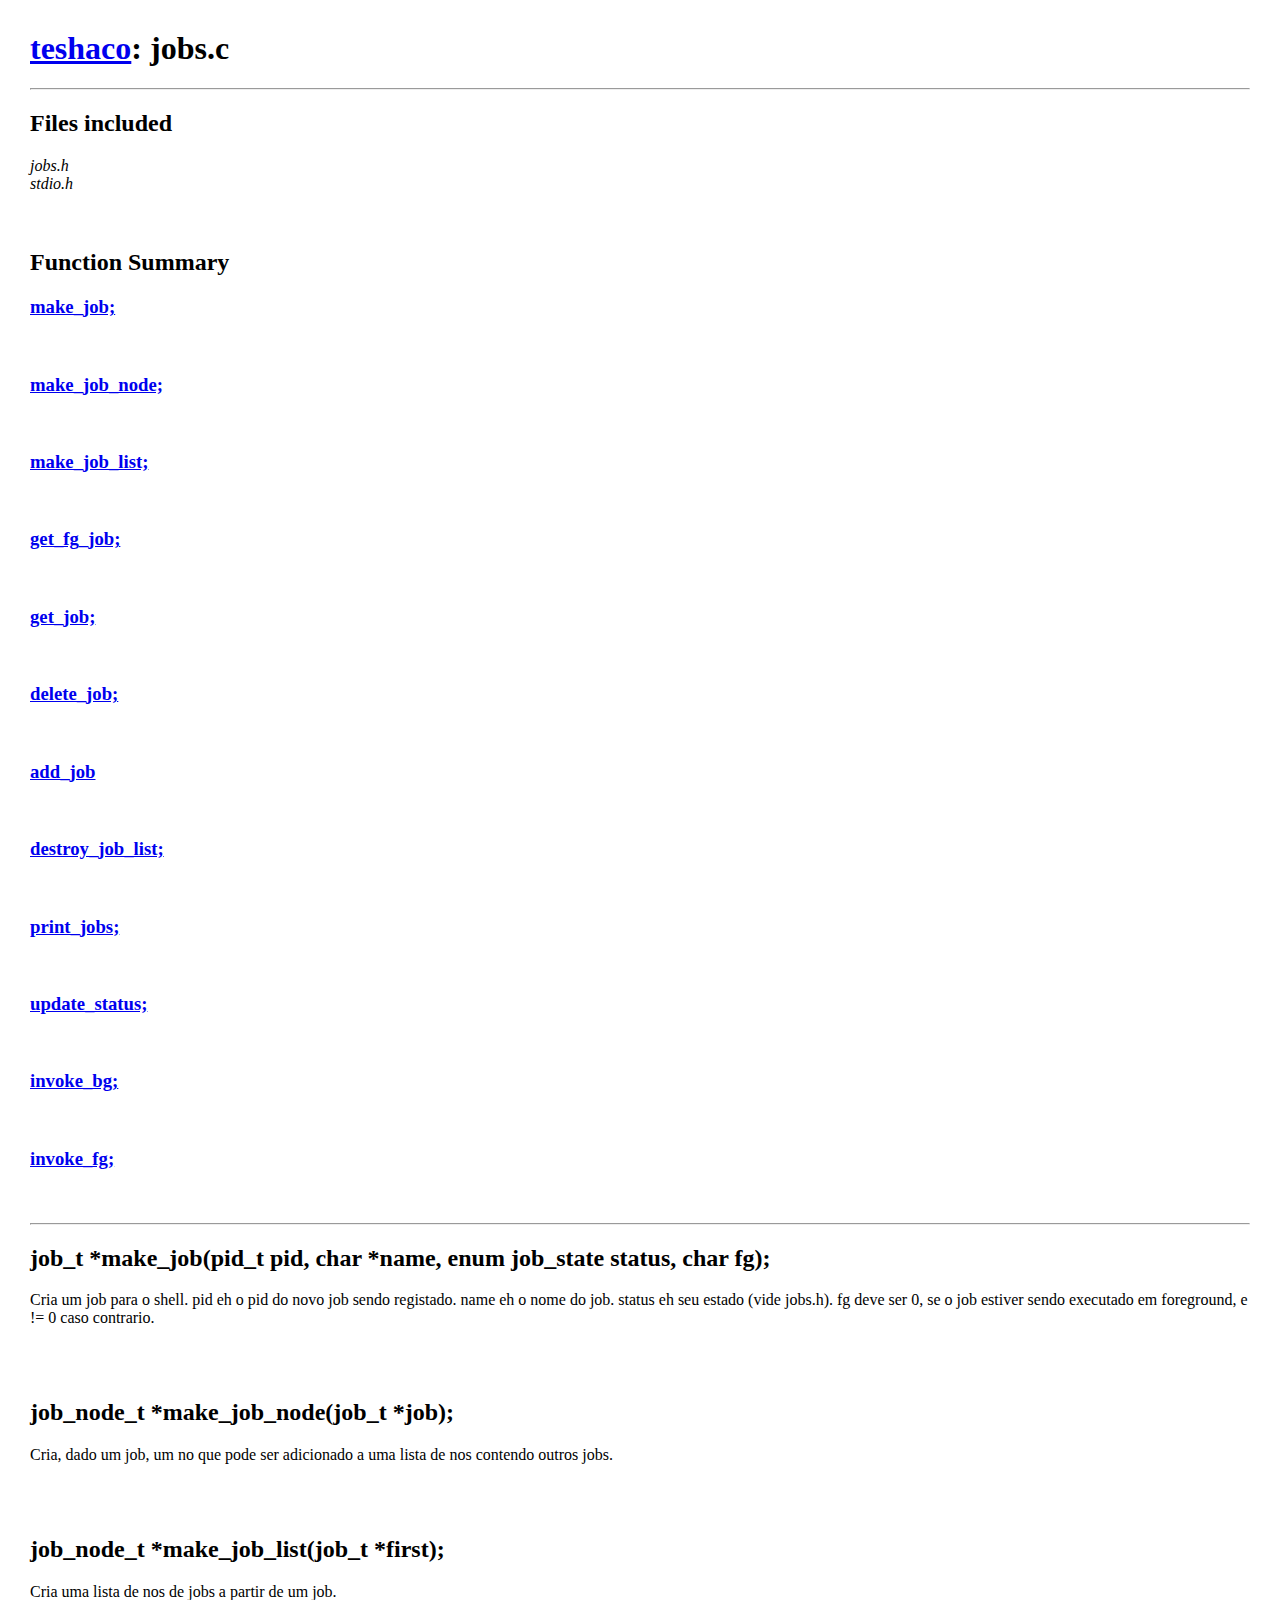
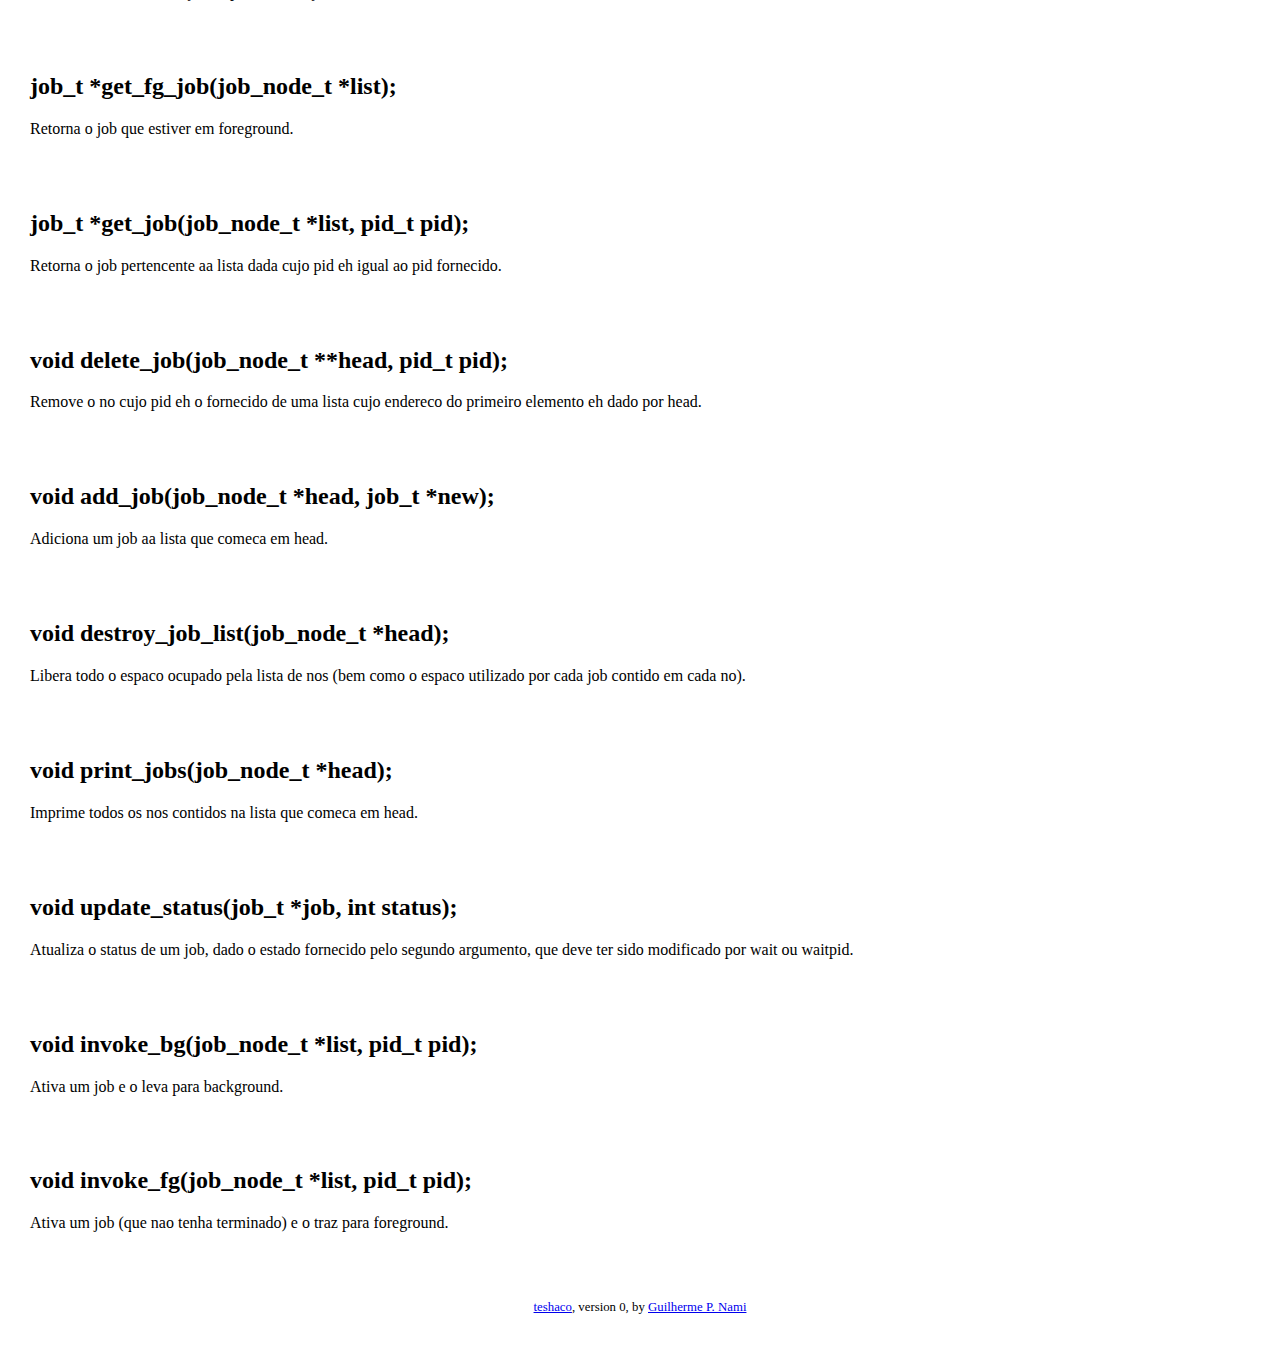
==== Documentation/jobs.c.htm @ 161aca80 "First push - needs brushing." ====
<!-- Documentation generated by CDoc ( https://github.com/guipn/CDoc/ ) -->
<html>
<head>
    <title>teshaco Documentation: jobs.c</title>
    <link rel="stylesheet" type="text/css" href="style.css"></link>
</head>
<body>
    <h1><a href="index.htm">teshaco</a>: jobs.c</h1>
    
    <hr/>
    <h2>Files included</h2>
    <em>jobs.h</em><br/>
    <em>stdio.h</em><br/>
        <br/>
    <br/>

    
    <h2>Function Summary</h2>
        <a href="#make_job;"><h3>make_job;</h3></a> <ShortDescription> <br/>
    <a href="#make_job_node;"><h3>make_job_node;</h3></a> <ShortDescription> <br/>
    <a href="#make_job_list;"><h3>make_job_list;</h3></a> <ShortDescription> <br/>
    <a href="#get_fg_job;"><h3>get_fg_job;</h3></a> <ShortDescription> <br/>
    <a href="#get_job;"><h3>get_job;</h3></a> <ShortDescription> <br/>
    <a href="#delete_job;"><h3>delete_job;</h3></a> <ShortDescription> <br/>
    <a href="#add_job"><h3>add_job</h3></a> <ShortDescription> <br/>
    <a href="#destroy_job_list;"><h3>destroy_job_list;</h3></a> <ShortDescription> <br/>
    <a href="#print_jobs;"><h3>print_jobs;</h3></a> <ShortDescription> <br/>
    <a href="#update_status;"><h3>update_status;</h3></a> <ShortDescription> <br/>
    <a href="#invoke_bg;"><h3>invoke_bg;</h3></a> <ShortDescription> <br/>
    <a href="#invoke_fg;"><h3>invoke_fg;</h3></a> <ShortDescription> <br/>

    <p/>
    <hr/>
        <h2><a name="make_job;">job_t *make_job(pid_t pid, char *name, enum job_state status, char fg);</h2>
    Cria um job para o shell.
pid eh o pid do novo job sendo registado.
name eh o nome do job.
status eh seu estado (vide jobs.h).
fg deve ser 0, se o job estiver sendo executado em foreground, e != 0 caso contrario.<ReturnsDescription>
    <p/>
    <br/>
    <br/>
    <h2><a name="make_job_node;">job_node_t *make_job_node(job_t *job);</h2>
    Cria, dado um job, um no que pode ser adicionado a uma lista de
nos contendo outros jobs.<ReturnsDescription>
    <p/>
    <br/>
    <br/>
    <h2><a name="make_job_list;">job_node_t *make_job_list(job_t *first);</h2>
    Cria uma lista de nos de jobs a partir de um job.<ReturnsDescription>
    <p/>
    <br/>
    <br/>
    <h2><a name="get_fg_job;">job_t *get_fg_job(job_node_t *list);</h2>
    Retorna o job que estiver em foreground.<ReturnsDescription>
    <p/>
    <br/>
    <br/>
    <h2><a name="get_job;">job_t *get_job(job_node_t *list, pid_t pid);</h2>
    Retorna o job pertencente aa lista dada cujo pid eh igual
ao pid fornecido.<ReturnsDescription>
    <p/>
    <br/>
    <br/>
    <h2><a name="delete_job;">void delete_job(job_node_t **head, pid_t pid);</h2>
    Remove o no cujo pid eh o fornecido de uma lista 
cujo endereco do primeiro elemento eh dado por head.<ReturnsDescription>
    <p/>
    <br/>
    <br/>
    <h2><a name="add_job">void add_job(job_node_t *head, job_t *new);</h2>
    Adiciona um job aa lista que comeca em head.<ReturnsDescription>
    <p/>
    <br/>
    <br/>
    <h2><a name="destroy_job_list;">void destroy_job_list(job_node_t *head);</h2>
    Libera todo o espaco ocupado pela lista de nos (bem como o espaco
utilizado por cada job contido em cada no).<ReturnsDescription>
    <p/>
    <br/>
    <br/>
    <h2><a name="print_jobs;">void print_jobs(job_node_t *head);</h2>
    Imprime todos os nos contidos na lista que comeca em head.<ReturnsDescription>
    <p/>
    <br/>
    <br/>
    <h2><a name="update_status;">void update_status(job_t *job, int status);</h2>
    Atualiza o status de um job, dado o estado fornecido pelo segundo 
argumento, que deve ter sido modificado por wait ou waitpid.<ReturnsDescription>
    <p/>
    <br/>
    <br/>
    <h2><a name="invoke_bg;">void invoke_bg(job_node_t *list, pid_t pid);</h2>
    Ativa um job e o leva para background.<ReturnsDescription>
    <p/>
    <br/>
    <br/>
    <h2><a name="invoke_fg;">void invoke_fg(job_node_t *list, pid_t pid);</h2>
    Ativa um job (que nao tenha terminado) e o traz para foreground.<ReturnsDescription>
    <p/>
    <br/>
    <br/>


    <div id="footer"><a href="http://code.google.com/p/teshaco/">teshaco</a>, version 0, by <a href="http://guipn.com">Guilherme P. Nami</a></div>
</body>
</html>
---- Documentation/style.css ----
body
{
    margin: 30px;
    font-family: Verdana;
}

#footer
{
    text-align: center;
    font-size: 80%;
}

table tr td
{
    border: 1px solid #000;
    padding: 5px;
}

td.property
{
    font-weight: bold;
}
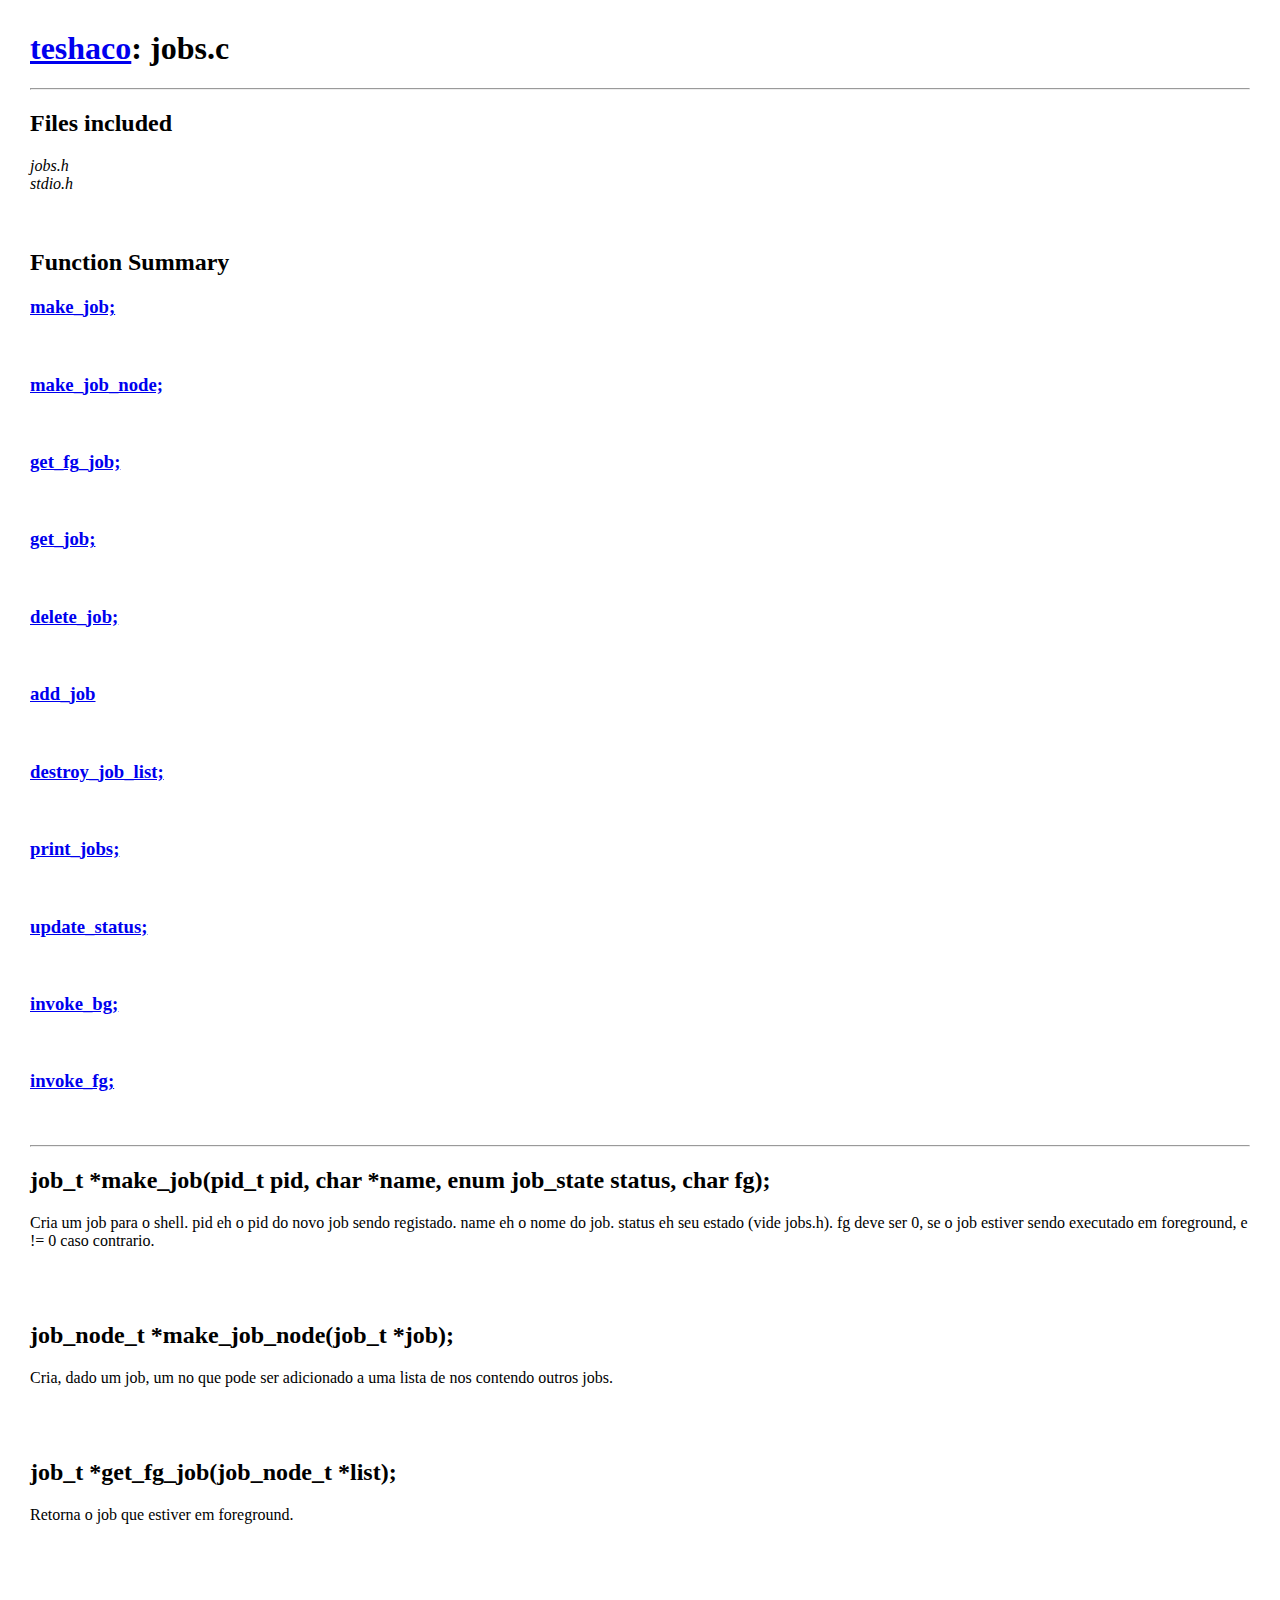
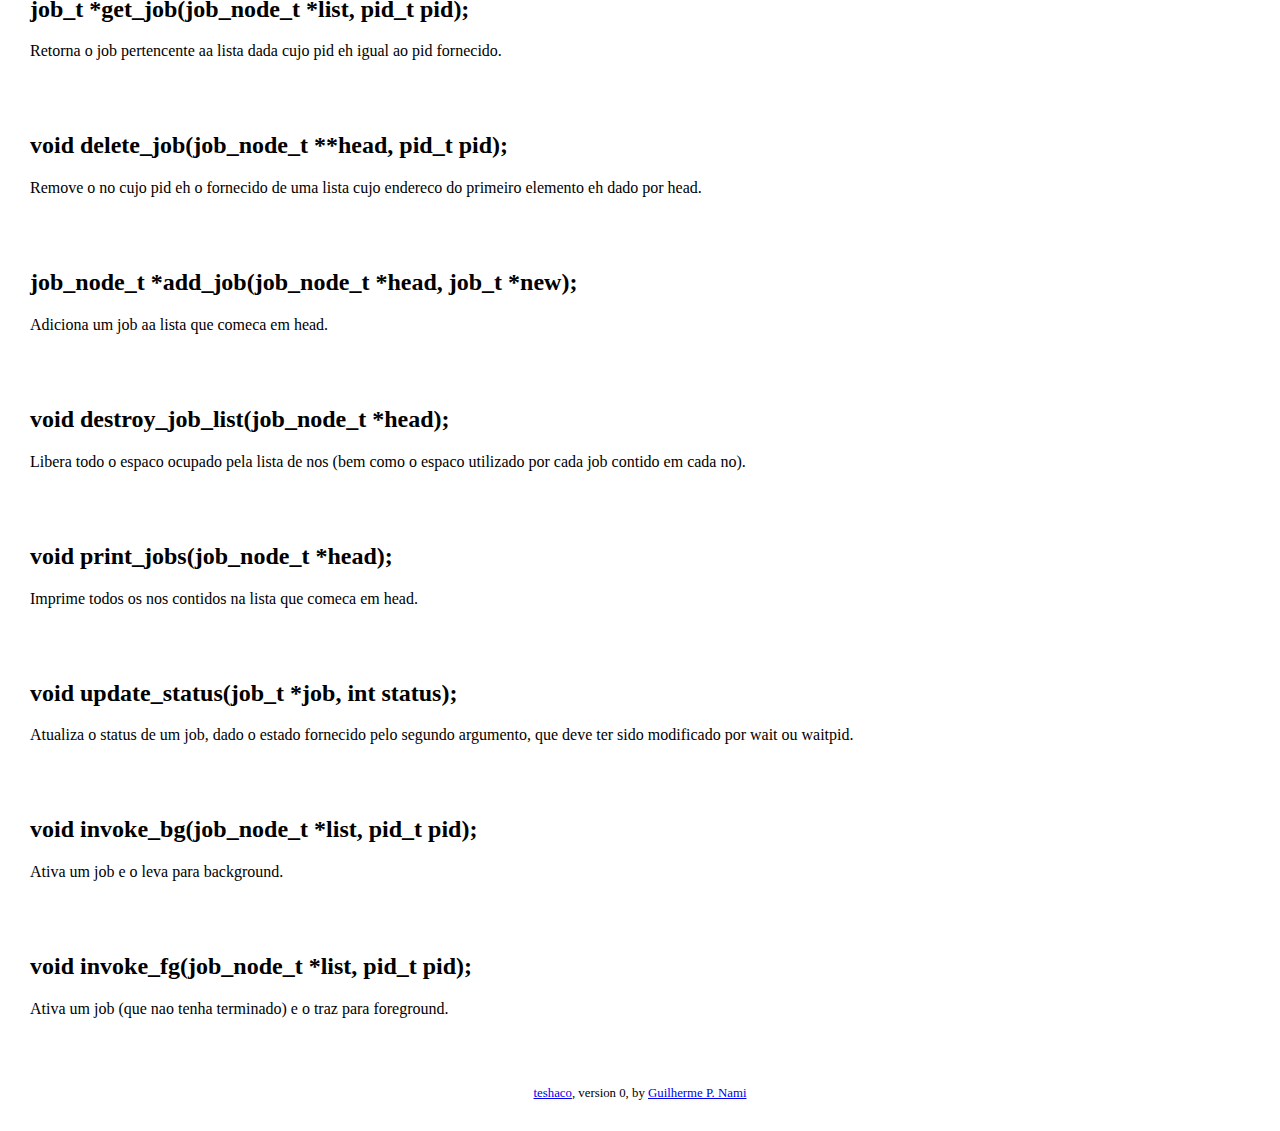
==== commit 48f00062: "Brushing up." ====
--- a/Documentation/jobs.c.htm
+++ b/Documentation/jobs.c.htm
@@ -18,7 +18,6 @@
     <h2>Function Summary</h2>
         <a href="#make_job;"><h3>make_job;</h3></a> <ShortDescription> <br/>
     <a href="#make_job_node;"><h3>make_job_node;</h3></a> <ShortDescription> <br/>
-    <a href="#make_job_list;"><h3>make_job_list;</h3></a> <ShortDescription> <br/>
     <a href="#get_fg_job;"><h3>get_fg_job;</h3></a> <ShortDescription> <br/>
     <a href="#get_job;"><h3>get_job;</h3></a> <ShortDescription> <br/>
     <a href="#delete_job;"><h3>delete_job;</h3></a> <ShortDescription> <br/>
@@ -46,11 +45,6 @@
     <p/>
     <br/>
     <br/>
-    <h2><a name="make_job_list;">job_node_t *make_job_list(job_t *first);</h2>
-    Cria uma lista de nos de jobs a partir de um job.<ReturnsDescription>
-    <p/>
-    <br/>
-    <br/>
     <h2><a name="get_fg_job;">job_t *get_fg_job(job_node_t *list);</h2>
     Retorna o job que estiver em foreground.<ReturnsDescription>
     <p/>
@@ -68,7 +62,7 @@
     <p/>
     <br/>
     <br/>
-    <h2><a name="add_job">void add_job(job_node_t *head, job_t *new);</h2>
+    <h2><a name="add_job">job_node_t *add_job(job_node_t *head, job_t *new);</h2>
     Adiciona um job aa lista que comeca em head.<ReturnsDescription>
     <p/>
     <br/>
